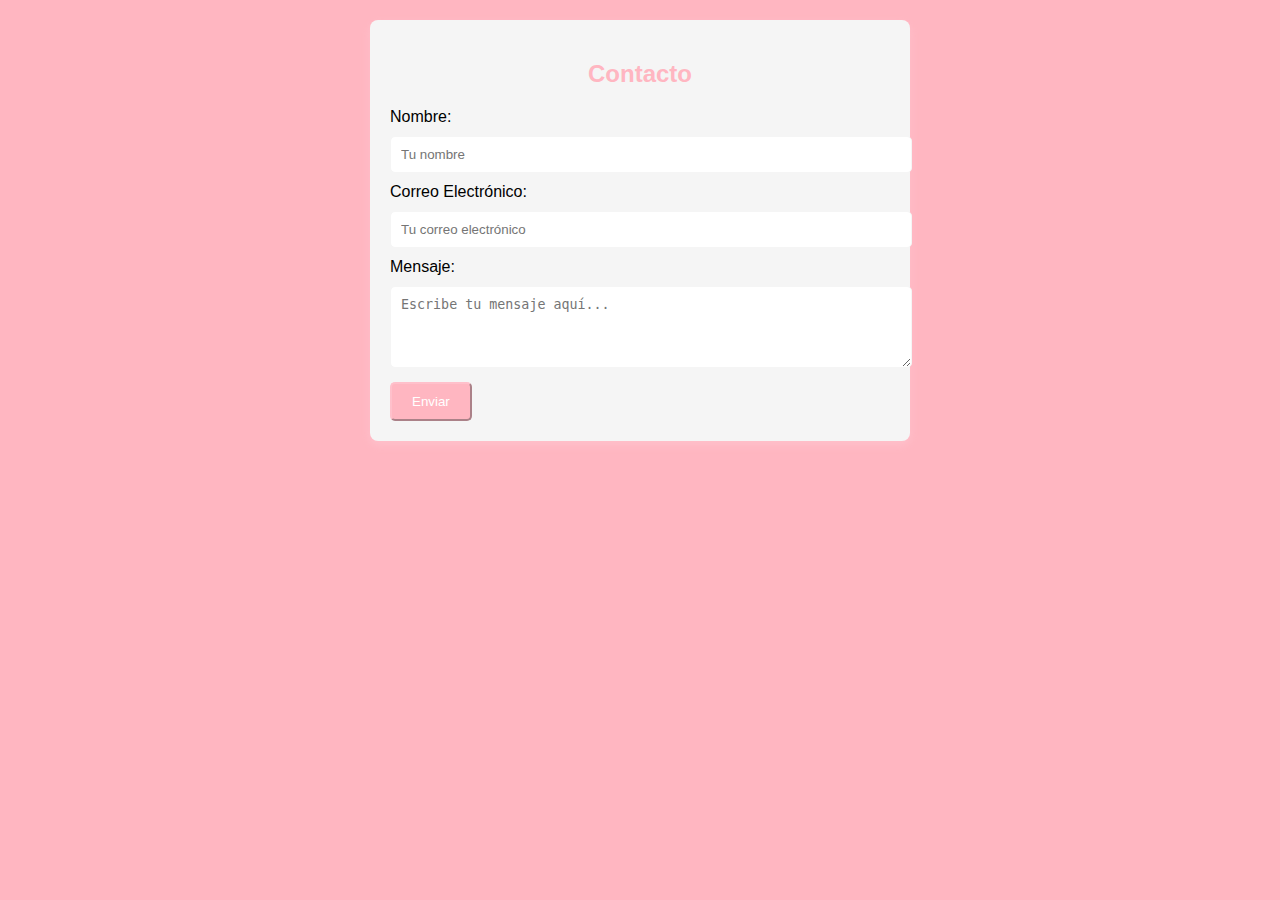
==== formulario_contacto.html @ 2159db31 "Add files via upload" ====
<!DOCTYPE html>
<html lang="es">
<head>
    <meta charset="UTF-8">
    <meta name="viewport" content="width=device-width, initial-scale=1.0">
    <title>Formulario de Contacto</title>
    <style>
        body {
            font-family: Arial, sans-serif; 
            margin: 0;
            padding: 20px;
            background-color: lightpink ;
        }
        .form_container {
            max-width: 500px;
            margin: 0 auto;
            background: whitesmoke;
            padding: 20px;
            box-shadow: 0 4px 8px pink;
            border-radius: 8px;
        }
        h2 {
            text-align: center;
            color:lightpink;
        }
        input, textarea {
            width: 100%;
            padding: 10px;
            margin: 10px 0;
            border: 1px solid whitesmoke;
            border-radius: 5px;
        }
        button {
            background-color: lightpink;
            color: white;
            padding: 10px 20px;
            cursor: pointer;
            border-radius: 5px;
            border-color: pink;
        }
    </style>
</head>
<body>

<div class="form_container">
    <h2>Contacto</h2>
    <form action="https://formspree.io/f/manynbyj" method="POST">
        <label for="nombre">Nombre:</label>
        <input type="text" id="nombre" name="nombre" placeholder="Tu nombre" required>

        <label for="email">Correo Electrónico:</label>
        <input type="email" id="email" name="email" placeholder="Tu correo electrónico" required>

        <label for="mensaje">Mensaje:</label>
        <textarea id="mensaje" name="mensaje" rows="4" placeholder="Escribe tu mensaje aquí..." required></textarea>

        <button type="submit">Enviar</button>
    </form>
</div>

</body>
</html>
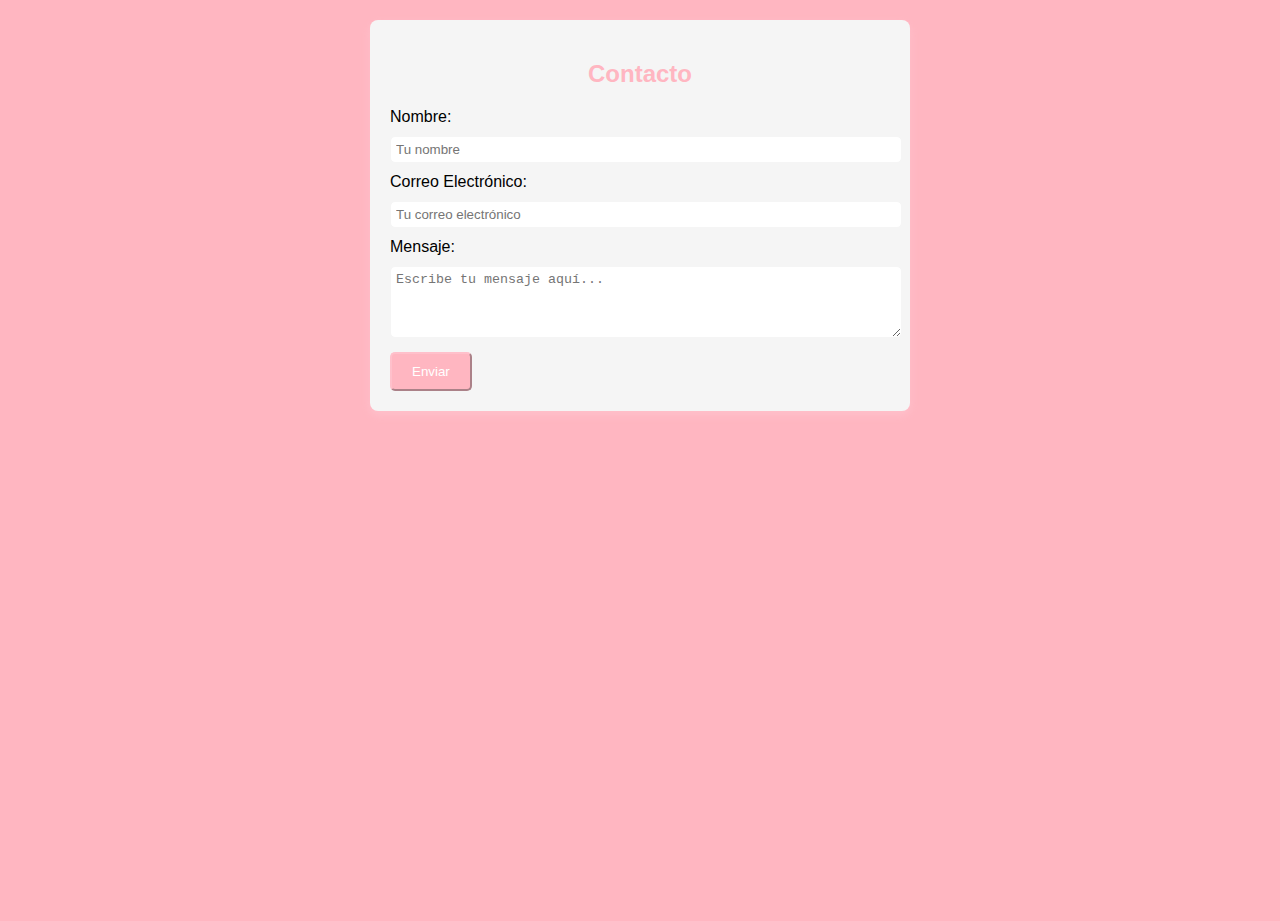
==== commit 11cfeb84: "formulario_contacto.html" ====
--- a/formulario_contacto.html
+++ b/formulario_contacto.html
@@ -3,6 +3,7 @@
 <head>
     <meta charset="UTF-8">
     <meta name="viewport" content="width=device-width, initial-scale=1.0">
+    <link rel="icon" href="img/icono (1).ico">
     <title>Formulario de Contacto</title>
     <style>
         body {
@@ -25,7 +26,7 @@
         }
         input, textarea {
             width: 100%;
-            padding: 10px;
+            padding: 5px;
             margin: 10px 0;
             border: 1px solid whitesmoke;
             border-radius: 5px;
@@ -38,10 +39,22 @@
             border-radius: 5px;
             border-color: pink;
         }
+        .map_container {
+            display: flex;
+            justify-content: center;
+            align-items: center;
+            padding: 20px;
+        }
+        .map {
+            width: 100%;
+            max-width: 600px; 
+            height: 450px;
+            border: 0;
+            border-radius: 10px; 
+        }
     </style>
 </head>
 <body>
-
 <div class="form_container">
     <h2>Contacto</h2>
     <form action="https://formspree.io/f/manynbyj" method="POST">
@@ -57,6 +70,7 @@
         <button type="submit">Enviar</button>
     </form>
 </div>
-
-</body>
+<div class="map_container">
+    <iframe class="map" src="https://www.google.com/maps/embed?pb=!1m18!1m12!1m3!1d821.2431721220589!2d-58.424129464520036!3d-34.579557611884155!2m3!1f0!2f0!3f0!3m2!1i1024!2i768!4f13.1!3m3!1m2!1s0x95bcb59b4bba4733%3A0x837a430834217dfe!2sAv.%20Sta.%20Fe%204464%2C%20C1425%20Cdad.%20Aut%C3%B3noma%20de%20Buenos%20Aires!5e0!3m2!1ses-419!2sar!4v1730216640845!5m2!1ses-419!2sar" width="600" height="450" style="border:0;" allowfullscreen="" loading="lazy" referrerpolicy="no-referrer-when-downgrade"></iframe>
+</div>
 </html>
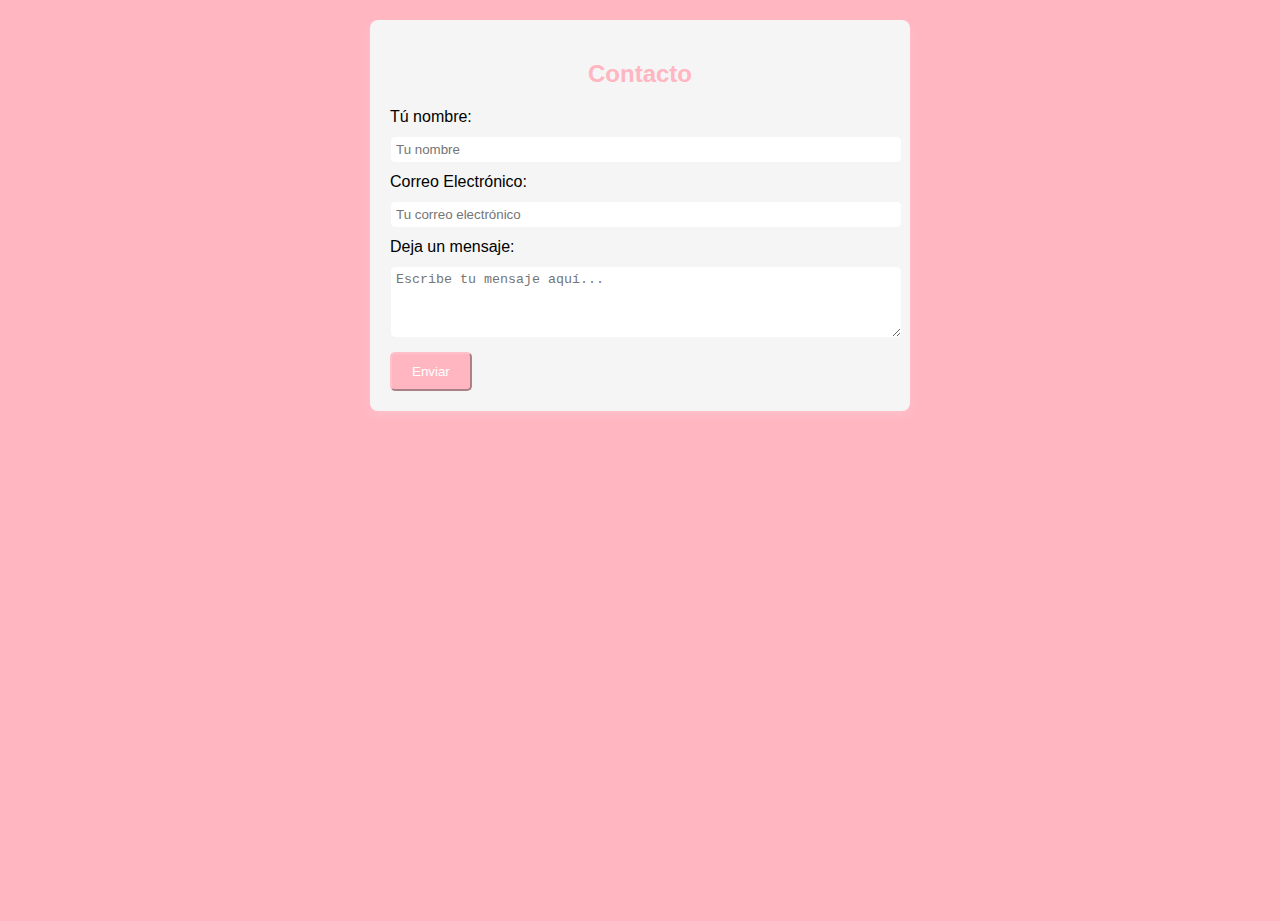
==== commit 49ed82af: "formulario_contacto.html" ====
--- a/formulario_contacto.html
+++ b/formulario_contacto.html
@@ -58,13 +58,13 @@
 <div class="form_container">
     <h2>Contacto</h2>
     <form action="https://formspree.io/f/manynbyj" method="POST">
-        <label for="nombre">Nombre:</label>
+        <label for="nombre">Tú nombre:</label>
         <input type="text" id="nombre" name="nombre" placeholder="Tu nombre" required>
 
         <label for="email">Correo Electrónico:</label>
         <input type="email" id="email" name="email" placeholder="Tu correo electrónico" required>
 
-        <label for="mensaje">Mensaje:</label>
+        <label for="mensaje">Deja un mensaje:</label>
         <textarea id="mensaje" name="mensaje" rows="4" placeholder="Escribe tu mensaje aquí..." required></textarea>
 
         <button type="submit">Enviar</button>
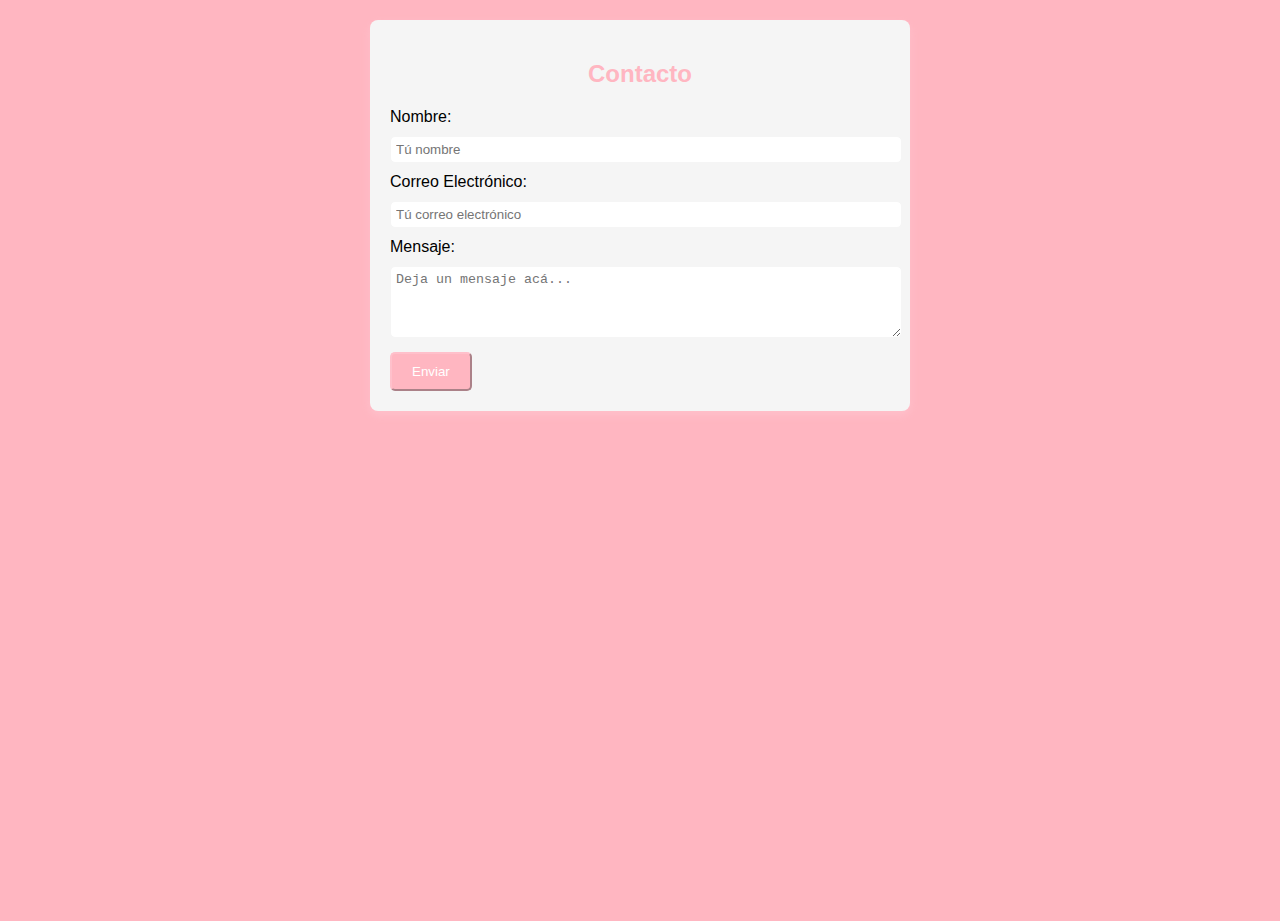
==== commit 5ab2d159: "formulario_contacto.html" ====
--- a/formulario_contacto.html
+++ b/formulario_contacto.html
@@ -58,14 +58,14 @@
 <div class="form_container">
     <h2>Contacto</h2>
     <form action="https://formspree.io/f/manynbyj" method="POST">
-        <label for="nombre">Tú nombre:</label>
-        <input type="text" id="nombre" name="nombre" placeholder="Tu nombre" required>
+        <label for="nombre">Nombre:</label>
+        <input type="text" id="nombre" name="nombre" placeholder="Tú nombre" required>
 
         <label for="email">Correo Electrónico:</label>
-        <input type="email" id="email" name="email" placeholder="Tu correo electrónico" required>
+        <input type="email" id="email" name="email" placeholder="Tú correo electrónico" required>
 
-        <label for="mensaje">Deja un mensaje:</label>
-        <textarea id="mensaje" name="mensaje" rows="4" placeholder="Escribe tu mensaje aquí..." required></textarea>
+        <label for="mensaje">Mensaje:</label>
+        <textarea id="mensaje" name="mensaje" rows="4" placeholder="Deja un mensaje acá..." required></textarea>
 
         <button type="submit">Enviar</button>
     </form>
